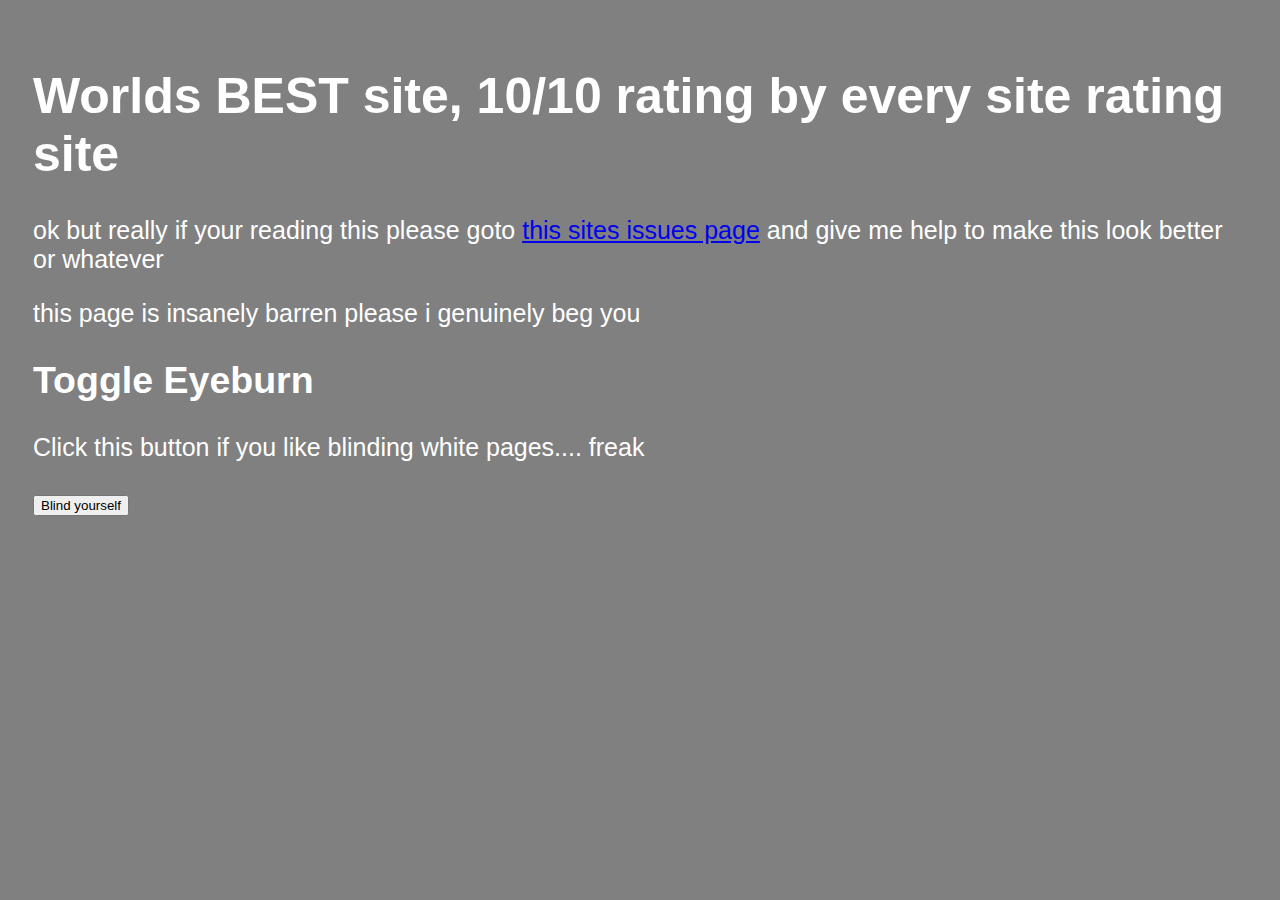
==== index.html @ 626c5860 "Added favicon and website title" ====
<!DOCTYPE html>
<link rel="stylesheet" href="index.css" />
<script src="index.js"></script>
<html>
<head>
    <meta name="viewport" content="width=device-width, initial-scale=1">
    <title>VCSoldier.io</title>
    <link rel="shortcut icon" type="image/png" href="images/favicon.png" />
</head>
<body>
    <div>
        <h1>Worlds BEST site, 10/10 rating by every site rating site</h1>
        <p>ok but really if your reading this please goto <a href=https://github.com/VCSoldier/vcsoldier.github.io/issues>this sites issues page</a> and give me help to make this look better or whatever</p>
        <p> this page is insanely barren please i genuinely beg you</p>
    </div>

    <div>
        <h2>Toggle Eyeburn</h2>
        <p>Click this button if you like blinding white pages.... freak</p>
        <button onclick="myFunction()">Blind yourself</button>
    </div>
</body>
</html>
---- index.css ----
body {
    padding: 25px;
    background-color: grey;
    color: white;
    font-size: 25px;
    font-family: Arial;
}

.dark-mode {
    background-color: white;
    color: black;
}
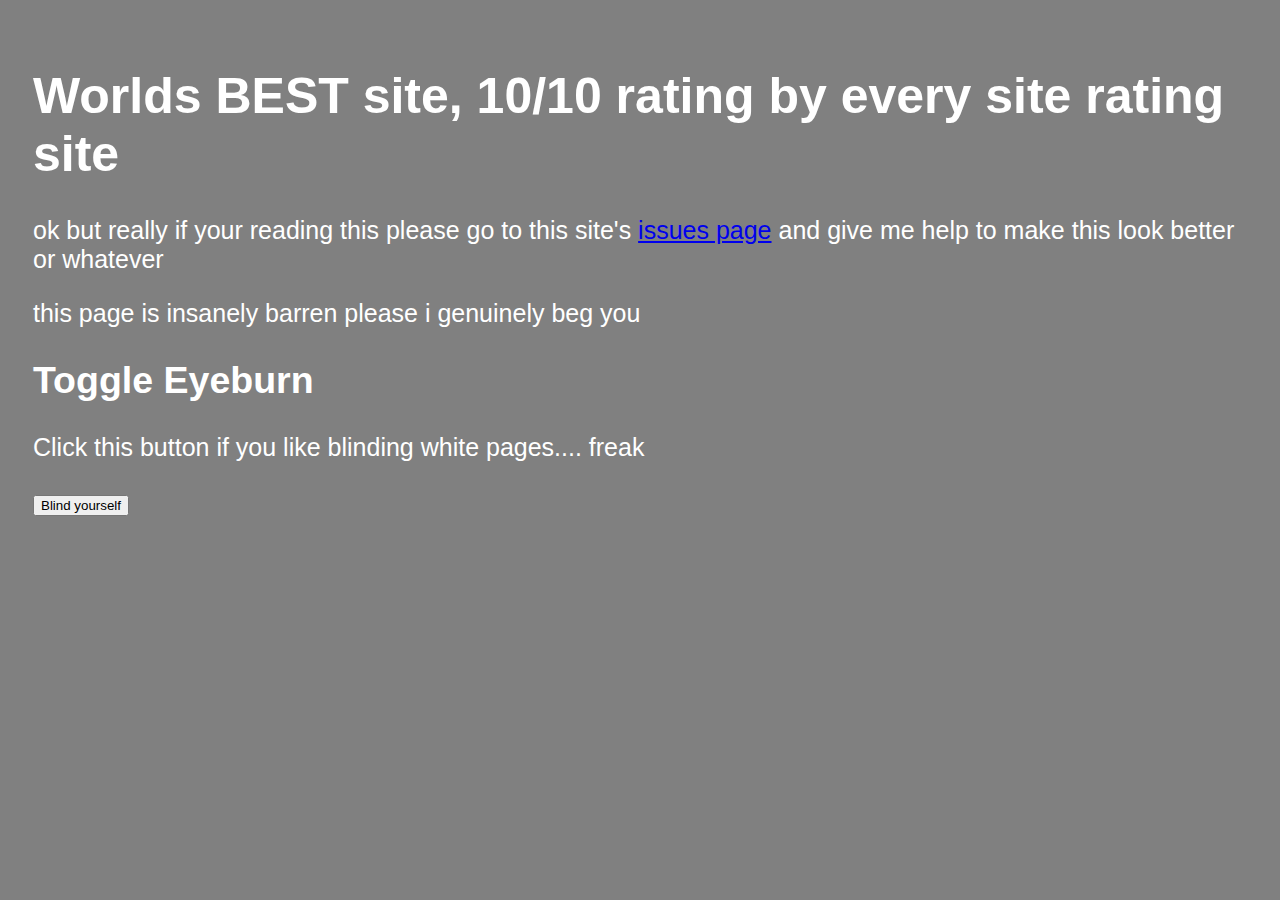
==== commit 766806de: "Added /octo/ subdirectorty for personal page" ====
--- a/index.html
+++ b/index.html
@@ -1,5 +1,6 @@
 <!DOCTYPE html>
 <link rel="stylesheet" href="index.css" />
+<script src="https://ajax.googleapis.com/ajax/libs/jquery/3.6.0/jquery.min.js"></script> <!-- jQuery repo from google -->
 <script src="index.js"></script>
 <html>
 <head>
@@ -8,16 +9,18 @@
     <link rel="shortcut icon" type="image/png" href="images/favicon.png" />
 </head>
 <body>
+	<div id="sidebar"></div>
+
     <div>
         <h1>Worlds BEST site, 10/10 rating by every site rating site</h1>
-        <p>ok but really if your reading this please goto <a href=https://github.com/VCSoldier/vcsoldier.github.io/issues>this sites issues page</a> and give me help to make this look better or whatever</p>
+        <p>ok but really if your reading this please go to this site's <a href=https://github.com/VCSoldier/vcsoldier.github.io/issues>issues page</a> and give me help to make this look better or whatever</p>
         <p> this page is insanely barren please i genuinely beg you</p>
     </div>
 
     <div>
         <h2>Toggle Eyeburn</h2>
         <p>Click this button if you like blinding white pages.... freak</p>
-        <button onclick="myFunction()">Blind yourself</button>
+        <button onclick="modeSwitch()">Blind yourself</button>
     </div>
 </body>
 </html>
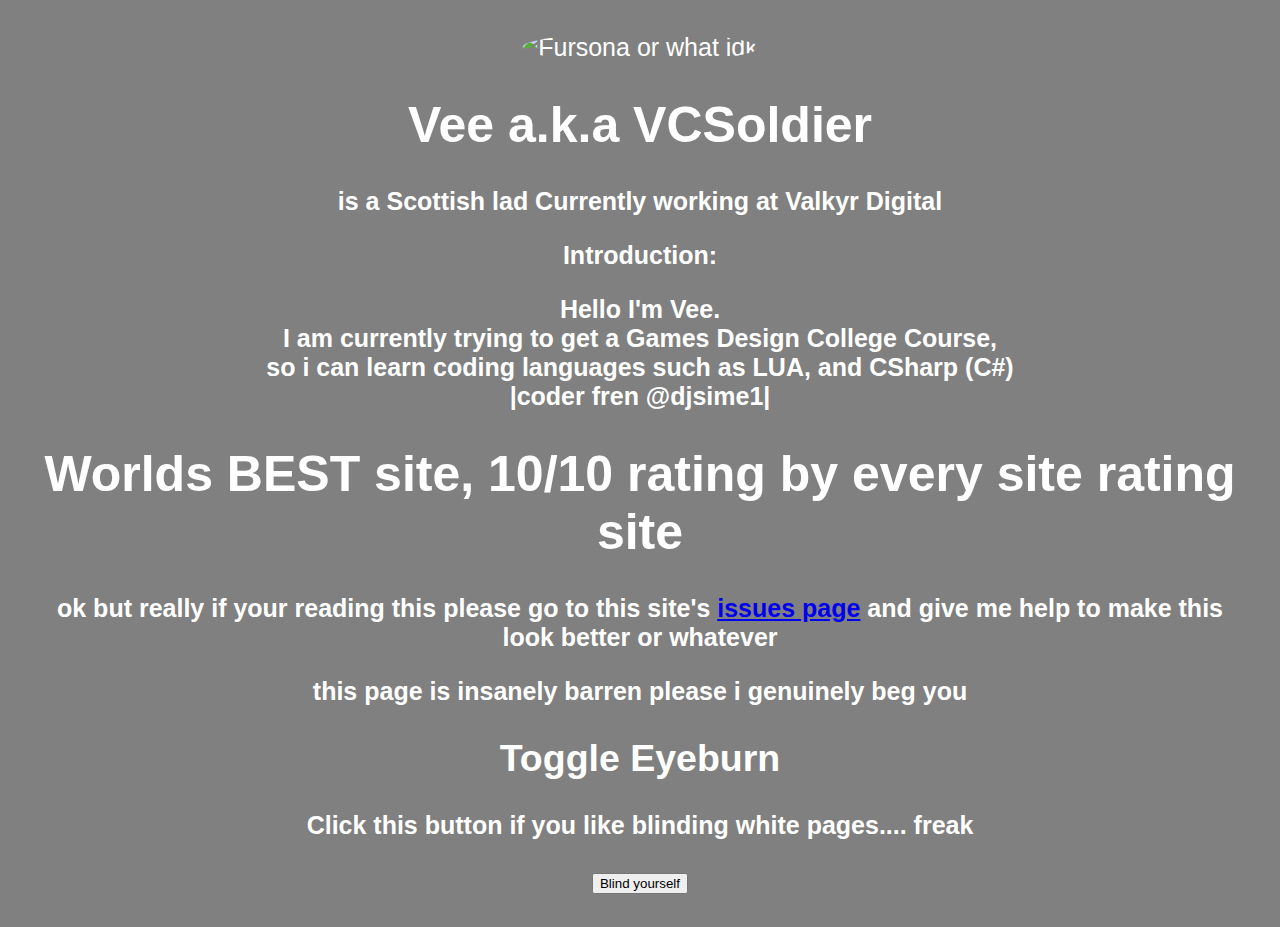
==== commit 709c3f0f: "Update index.html" ====
--- a/index.html
+++ b/index.html
@@ -9,8 +9,23 @@
     <link rel="shortcut icon" type="image/png" href="images/favicon.png" />
 </head>
 <body>
-	<div id="sidebar"></div>
-
+     <div>
+         <audio id="audio" src="https://www.myinstants.com/media/sounds/fart-with-reverb.mp3"></audio>
+        <img id="img" src="https://media.discordapp.net/attachments/871232756301062246/871391930871840828/vees_adorable_cropped.png" alt="Fursona or what idk" width=300" height="300" class="shake-slow shake-constant">
+        </center>
+        <script>
+document.getElementById("img").addEventListener("click", function(){
+    document.getElementById("audio").play();
+});
+</script>
+       <h1>Vee a.k.a VCSoldier</h1><b>
+        <p>is a Scottish lad Currently working at Valkyr Digital</p>
+        <p>Introduction:</p>
+        Hello I'm Vee.<br>
+        I am currently trying to get a Games Design College Course,<br>
+        so i can learn coding languages such as LUA, and CSharp (C#)<br>
+        |coder fren @djsime1|
+    </div>
     <div>
         <h1>Worlds BEST site, 10/10 rating by every site rating site</h1>
         <p>ok but really if your reading this please go to this site's <a href=https://github.com/VCSoldier/vcsoldier.github.io/issues>issues page</a> and give me help to make this look better or whatever</p>
@@ -20,7 +35,14 @@
     <div>
         <h2>Toggle Eyeburn</h2>
         <p>Click this button if you like blinding white pages.... freak</p>
-        <button onclick="modeSwitch()">Blind yourself</button>
+        <audio id="audio" src="https://www.myinstants.com/media/sounds/vine-boom.mp3"></audio>
+               <button id="btn" onclick="modeSwitch()">Blind yourself</button>
+        </center>
+        <script>
+document.getElementById("btn").addEventListener("click", function(){
+    document.getElementById("audio").play();
+});
+</script>
     </div>
 </body>
 </html>
--- a/index.css
+++ b/index.css
@@ -4,9 +4,14 @@
     color: white;
     font-size: 25px;
     font-family: Arial;
+    text-align: center;
 }
 
 .dark-mode {
     background-color: white;
     color: black;
 }
+
+img {
+  border-radius: 50%;
+}
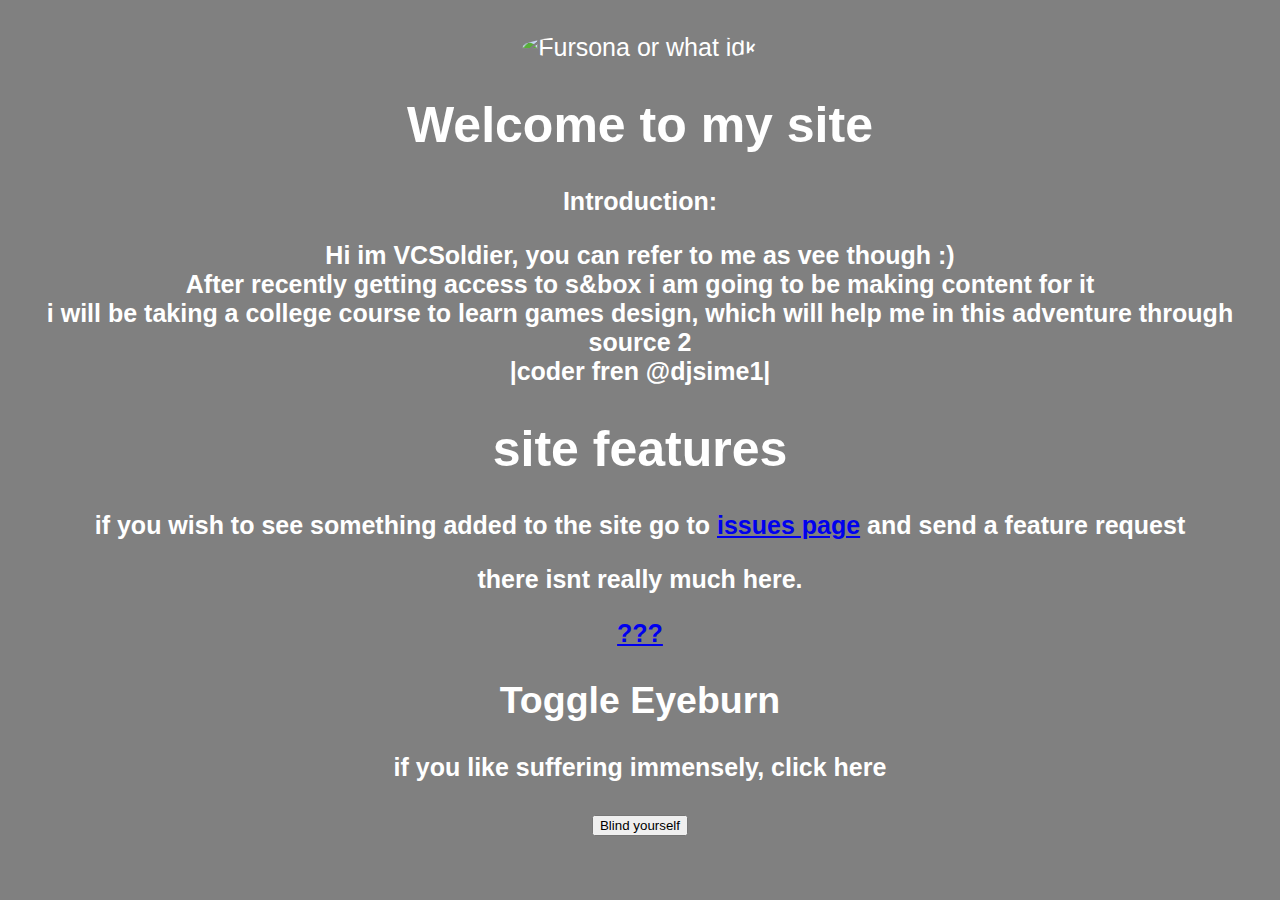
==== commit 7fa78cad: "Redone some text and dialouge," ====
--- a/index.html
+++ b/index.html
@@ -18,29 +18,29 @@
     document.getElementById("audio").play();
 });
 </script>
-       <h1>Vee a.k.a VCSoldier</h1><b>
-        <p>is a Scottish lad Currently working at Valkyr Digital</p>
+       <h1>Welcome to my site</h1><b>
         <p>Introduction:</p>
-        Hello I'm Vee.<br>
-        I am currently trying to get a Games Design College Course,<br>
-        so i can learn coding languages such as LUA, and CSharp (C#)<br>
+        Hi im VCSoldier, you can refer to me as vee though :)<br>
+        After recently getting access to s&box i am going to be making content for it<br>
+        i will be taking a college course to learn games design, which will help me in this adventure through source 2<br>
         |coder fren @djsime1|
     </div>
     <div>
-        <h1>Worlds BEST site, 10/10 rating by every site rating site</h1>
-        <p>ok but really if your reading this please go to this site's <a href=https://github.com/VCSoldier/vcsoldier.github.io/issues>issues page</a> and give me help to make this look better or whatever</p>
-        <p> this page is insanely barren please i genuinely beg you</p>
+        <h1>site features</h1>
+        <p>if you wish to see something added to the site go to <a href=https://github.com/VCSoldier/vcsoldier.github.io/issues>issues page</a> and send a feature request</p>
+        <p>there isnt really much here.</p>
+        <p><a href=vcsoldier.github.io/octo>???</a></p>
     </div>
 
     <div>
         <h2>Toggle Eyeburn</h2>
-        <p>Click this button if you like blinding white pages.... freak</p>
-        <audio id="audio" src="https://www.myinstants.com/media/sounds/vine-boom.mp3"></audio>
+        <p>if you like suffering immensely, click here</p>
+        <audio id="audio2" src="https://www.myinstants.com/media/sounds/vine-boom.mp3"></audio>
                <button id="btn" onclick="modeSwitch()">Blind yourself</button>
         </center>
         <script>
 document.getElementById("btn").addEventListener("click", function(){
-    document.getElementById("audio").play();
+    document.getElementById("audio2").play();
 });
 </script>
     </div>
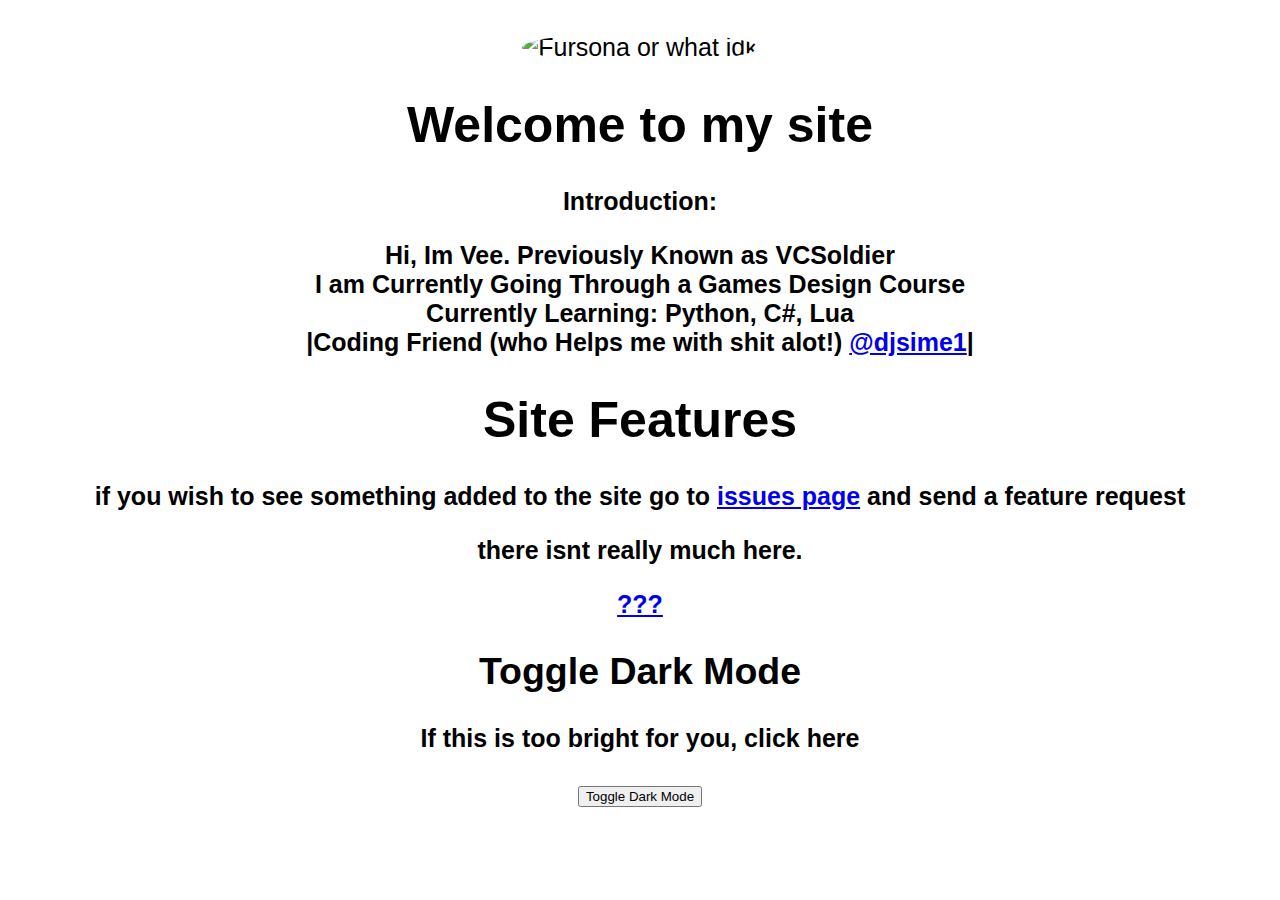
==== commit e66ca520: "Site Redesign" ====
--- a/index.html
+++ b/index.html
@@ -20,23 +20,23 @@
 </script>
        <h1>Welcome to my site</h1><b>
         <p>Introduction:</p>
-        Hi im VCSoldier, you can refer to me as vee though :)<br>
-        After recently getting access to s&box i am going to be making content for it<br>
-        i will be taking a college course to learn games design, which will help me in this adventure through source 2<br>
-        |coder fren @djsime1|
+        Hi, Im Vee. Previously Known as VCSoldier<br>
+        I am Currently Going Through a Games Design Course<br>
+        Currently Learning: Python, C#, Lua<br>
+        |Coding Friend (who Helps me with shit alot!) <a href=https://github.com/djsime1>@djsime1</a>|
     </div>
     <div>
-        <h1>site features</h1>
+        <h1>Site Features</h1>
         <p>if you wish to see something added to the site go to <a href=https://github.com/VCSoldier/vcsoldier.github.io/issues>issues page</a> and send a feature request</p>
         <p>there isnt really much here.</p>
-        <p><a href=vcsoldier.github.io/octo>???</a></p>
+        <p><a href=/octo>???</a></p>
     </div>
 
     <div>
-        <h2>Toggle Eyeburn</h2>
-        <p>if you like suffering immensely, click here</p>
+        <h2>Toggle Dark Mode</h2>
+        <p>If this is too bright for you, click here</p>
         <audio id="audio2" src="https://www.myinstants.com/media/sounds/vine-boom.mp3"></audio>
-               <button id="btn" onclick="modeSwitch()">Blind yourself</button>
+               <button id="btn" onclick="modeSwitch()">Toggle Dark Mode</button>
         </center>
         <script>
 document.getElementById("btn").addEventListener("click", function(){
--- a/index.css
+++ b/index.css
@@ -1,15 +1,15 @@
 body {
     padding: 25px;
-    background-color: grey;
-    color: white;
+    background-color: rgb(223, 215, 204)
+    color: black;
     font-size: 25px;
     font-family: Arial;
     text-align: center;
 }
 
 .dark-mode {
-    background-color: white;
-    color: black;
+    background-color: rgb(32, 40, 51)
+    color: white;
 }
 
 img {
